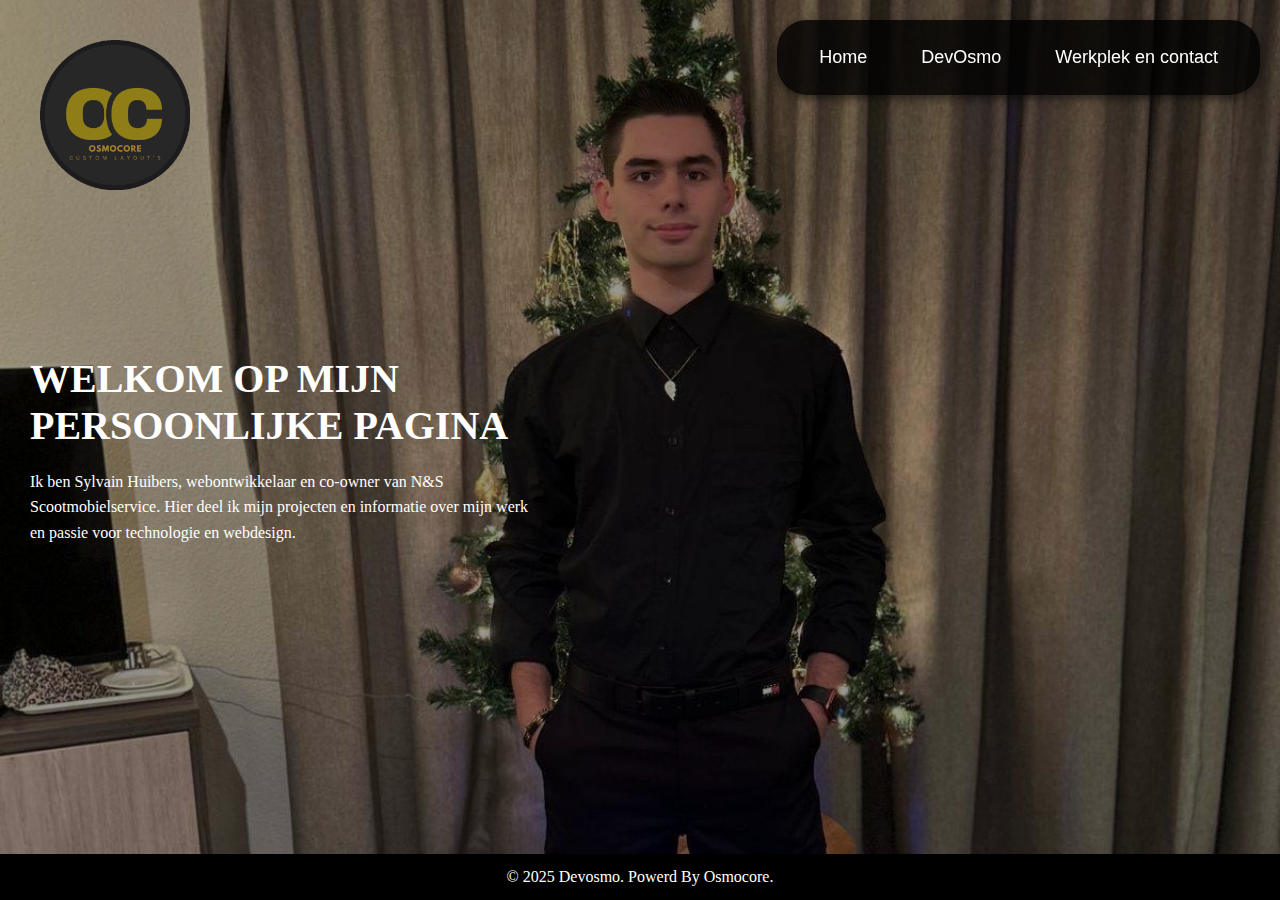
==== index.html @ 2340b86f "Add files via upload" ====
<!DOCTYPE html>
<html lang="nl">
<head>
    <meta charset="UTF-8">
    <meta name="viewport" content="width=device-width, initial-scale=1.0">
    <title>Sylvain Huibers</title>
    <link rel="stylesheet" href="styles.css"> <!-- Algemene CSS -->
    <link rel="stylesheet" href="sylvain-huibers.css"> <!-- Specifieke CSS voor deze pagina -->

<!-- Smartsupp Live Chat script -->
<script type="text/javascript">
    var _smartsupp = _smartsupp || {};
    _smartsupp.key = '9a07ea8931ab48248078fbcb88be53f79d7bbce2';
    window.smartsupp||(function(d) {
      var s,c,o=smartsupp=function(){ o._.push(arguments)};o._=[];
      s=d.getElementsByTagName('script')[0];c=d.createElement('script');
      c.type='text/javascript';c.charset='utf-8';c.async=true;
      c.src='https://www.smartsuppchat.com/loader.js?';s.parentNode.insertBefore(c,s);
    })(document);
    </script>
    <noscript> Powered by <a href=“https://www.smartsupp.com” target=“_blank”>Smartsupp</a></noscript>

</head>

<body>
    
    <!-- Logo -->
    <header>
        <div class="logo-name">
            <div class="logo">
                <img src="favicon.png" alt="Logo">
            </div>
            <div class="name"></div>
        </div>
    </header>

    <!-- Zwevend menu -->
    <div class="floating-header-menu">
        <a href="index.html">Home</a>
            <a href="devosmo.html">DevOsmo</a>
            <a href="werkplek.html">Werkplek en contact</a>
    </div>

    <!-- Over mij sectie -->
    <section class="about-me">
        <div class="content">
            <h1>Welkom op mijn persoonlijke pagina</h1>
            <p>Ik ben Sylvain Huibers, webontwikkelaar en co-owner van N&S Scootmobielservice. Hier deel ik mijn projecten en informatie over mijn werk en passie voor technologie en webdesign.</p>
        </div>
    </section>

    <!-- Footer -->
    <footer>
        <p>&copy; 2025 Devosmo. Powerd By Osmocore.</p>
    </footer>
    
</body>
</html>
---- styles.css ----
/* Algemene instellingen */
body {
    font-family: 'Lato', sans-serif;
    margin: 0;
    padding: 0;
    background-color: #2C3E50; /* Rijke achtergrondkleur */
    color: #fff;
    overflow-x: hidden;
}

/* Logo aan de linker bovenhoek */
.logo {
    position: absolute;
    top: 20px;
    left: 20px;
    z-index: 100; /* Verhoog de z-index zodat het logo altijd zichtbaar is */
    animation: fadeInLogo 1s ease-out;
}

.logo img {
    width: 150px;
    height: auto;
}

/* Horizontaal zwevend menu rechts bovenin */
.floating-header-menu {
    position: fixed;
    top: 20px;
    right: 20px;
    background-color: rgba(0, 0, 0, 0.8);
    padding: 10px 20px;
    z-index: 100;
    display: flex;
    gap: 10px;
    border-radius: 30px;
    box-shadow: 0 4px 10px rgba(0, 0, 0, 0.5);
    animation: slideInMenu 0.8s ease-out;
}

.floating-header-menu a {
    text-decoration: none;
    color: white;
    font-family: 'Lato', sans-serif;
    font-size: 18px;
    padding: 15px 20px;
    border-radius: 30px;
    transition: all 0.3s ease;
    border: 2px solid transparent;
}

.floating-header-menu a:hover {
    background-color: gold;
    color: black;
    border-color: gold;
    transform: scale(1.05);
}

/* Welkom bij Devosmo sectie */
#home {
    text-align: center;
    padding: 80px 20px;
    animation: fadeInUp 1s ease-out;
}

#home h1 {
    font-size: 60px;
    font-family: 'Playfair Display', serif;
    color: gold;
    animation: fadeInDown 1s ease-out;
}

#home p {
    font-size: 22px;
    max-width: 800px;
    margin: 20px auto;
    line-height: 1.6;
    animation: fadeInUp 1s ease-out;
}

/* Over mij sectie */
#about {
    background-color: #34495E; /* Donkere achtergrond voor de Over mij sectie */
    padding: 50px 20px;
    text-align: center;
    animation: fadeInUp 1s ease-out;
}

#about h2 {
    font-family: 'Playfair Display', serif;
    font-size: 48px;
    color: gold;
    animation: fadeInDown 1s ease-out;
}

#about p {
    font-size: 22px;
    max-width: 800px;
    margin: 20px auto;
    line-height: 1.6;
    animation: fadeInUp 1s ease-out;
}

/* Vaardigheden Sectie */
#skills ul {
    list-style-type: none;
    padding: 0;
    font-size: 18px;
}

#skills li {
    font-size: 18px;
    margin: 5px 0;
}

/* Projecten sectie */
section#projects {
    padding: 50px 20px;
    text-align: center;
    animation: fadeInUp 1s ease-out;
}

.project-grid {
    display: flex;
    justify-content: space-between;
    gap: 30px;
    margin-top: 20px;
}

.project {
    background-color: white;
    padding: 20px;
    border-radius: 10px;
    box-shadow: 0 4px 10px rgba(0, 0, 0, 0.1);
    width: 30%;
    text-align: center;
    transform: scale(1);
    transition: transform 0.3s ease, box-shadow 0.3s ease;
}

.project:hover {
    transform: scale(1.05);
    box-shadow: 0 8px 20px rgba(0, 0, 0, 0.2);
}

.project img {
    width: 100%;
    border-radius: 10px;
    transition: transform 0.3s ease;
}

.project img:hover {
    transform: scale(1.1);
}

.project h3 {
    font-family: 'Playfair Display', serif;
    font-size: 24px;
    animation: fadeInUp 1s ease-out;
}

.project p {
    font-size: 16px;
}

/* Contact sectie */
form {
    display: flex;
    flex-direction: column;
    width: 300px;
    margin: 0 auto;
}

form input, form textarea {
    padding: 10px;
    margin-bottom: 20px;
    border: 2px solid #ccc;
    border-radius: 5px;
    transition: border 0.3s ease;
}

form input:focus, form textarea:focus {
    border-color: gold;
    outline: none;
}

form button {
    padding: 15px;
    background-color: gold;
    color: black;
    border: none;
    border-radius: 5px;
    font-size: 18px;
    cursor: pointer;
    transition: background-color 0.3s ease, transform 0.3s ease;
}

form button:hover {
    background-color: #cda300;
    transform: scale(1.05);
}

/* Footer */
footer {
    text-align: center;
    padding: 20px;
    background-color: #000;
    color: white;
}

/* Animaties */
@keyframes fadeInLogo {
    from {
        opacity: 0;
        transform: translateY(-30px);
    }
    to {
        opacity: 1;
        transform: translateY(0);
    }
}

@keyframes slideInMenu {
    from {
        right: -300px;
        opacity: 0;
    }
    to {
        right: 20px;
        opacity: 1;
    }
}

@keyframes fadeInUp {
    from {
        opacity: 0;
        transform: translateY(30px);
    }
    to {
        opacity: 1;
        transform: translateY(0);
    }
}

@keyframes fadeInDown {
    from {
        opacity: 0;
        transform: translateY(-30px);
    }
    to {
        opacity: 1;
        transform: translateY(0);
    }
}

/* Werkplek sectie */
#workplace {
    background-color: #34495E; /* Donkere achtergrondkleur */
    padding: 50px 20px;
    text-align: center;
    animation: fadeInUp 1s ease-out;
    position: relative;
}

/* Flexbox configuratie */
.workplace-content {
    display: flex;
    align-items: flex-start; /* Zorgt ervoor dat de elementen aan de bovenkant beginnen */
    justify-content: center;
    gap: 50px;
    max-width: 1200px;
    margin: 0 auto;
    flex-direction: row-reverse; /* Zet de afbeelding aan de rechterkant */
    position: relative;
}

/* Werkplek afbeelding met marge naar beneden */
.workplace-img {
    position: relative;
    width: 250px;
    height: 250px;
    border-radius: 50%;
    overflow: hidden;
    box-shadow: 0 6px 15px rgba(0, 0, 0, 0.3);
    margin-top: 40px; /* Verplaats de afbeelding iets naar beneden */
    margin-bottom: 40px; /* Zorgt voor wat ruimte onder de afbeelding */
}

.workplace-img img {
    width: 100%;
    height: 100%;
    object-fit: cover;
    transition: transform 0.3s ease;
}

.workplace-img img:hover {
    transform: scale(1.1);
}

/* Tekst naast de afbeelding */
.workplace-text {
    max-width: 650px;
    text-align: left;
    font-size: 18px;
    color: #fff;
    padding-right: 40px;
    position: relative;
    z-index: 2;
}

/* Koptekst */
.workplace-text h2 {
    font-family: 'Playfair Display', serif;
    font-size: 36px;
    color: gold;
    animation: fadeInDown 1s ease-out;
}

/* Paragraaf tekst */
.workplace-text p {
    line-height: 1.6;
    font-size: 18px;
    animation: fadeInUp 1s ease-out;
}

/* Stijl voor de project knoppen */
.project-btn {
    display: inline-block;
    padding: 10px 20px;
    background-color: gold;
    color: black;
    text-decoration: none;
    font-size: 16px;
    font-weight: bold;
    border-radius: 5px;
    margin-top: 15px;
    transition: background-color 0.3s ease, transform 0.3s ease;
}

.project-btn:hover {
    background-color: #cda300;
    transform: scale(1.05);
}

/* Stijl voor de projecten sectie */
.projects {
    padding: 50px 20px;
    text-align: center;
    animation: fadeInUp 1s ease-out;
}

.project-grid {
    display: flex;
    justify-content: space-around;
    margin-top: 30px;
}

.project {
    background-color: white;
    padding: 20px;
    border-radius: 10px;
    box-shadow: 0 4px 10px rgba(0, 0, 0, 0.1);
    width: 30%;
    text-align: center;
    transform: scale(1);
    transition: transform 0.3s ease, box-shadow 0.3s ease;
}

.project:hover {
    transform: scale(1.05);
    box-shadow: 0 8px 20px rgba(0, 0, 0, 0.2);
}

.project img {
    width: 100%;
    border-radius: 10px;
    transition: transform 0.3s ease;
}

.project img:hover {
    transform: scale(1.1);
}

.project h3 {
    font-family: 'Playfair Display', serif;
    font-size: 24px;
    animation: fadeInUp 1s ease-out;
}

.project p {
    font-size: 16px;
}
---- sylvain-huibers.css ----
/* Algemene instellingen */
* {
    margin: 0;
    padding: 0;
    box-sizing: border-box;
}

body, html {
    height: 100%;
    font-family: 'Georgia', serif;
}

/* Header sectie */
header {
    position: absolute;
    top: 20px;
    left: 20px;
    z-index: 2;
    display: flex;
    align-items: center;
}


.name {
    font-size: 2rem;
    margin-left: 15px;
    font-weight: bold;
    text-transform: uppercase;
    color: rgb(255, 255, 255);
}

/* Over mij sectie */
.about-me {
    height: 100vh;
    background: url('IMG_1720\ 2.JPG') no-repeat center 30%; /* Verplaatst de foto naar beneden */
    background-size: cover;
    display: flex;
    justify-content: flex-start; /* Text uitlijnen naar links */
    align-items: center;
    color: white;
    text-align: left; /* Tekst naar links uitlijnen */
    padding-left: 30px; /* Ruimte aan de linkerkant van de tekst */
    position: relative;
}

.about-me::after {
    content: '';
    position: absolute;
    top: 0;
    left: 0;
    width: 100%;
    height: 100%;
    background: rgba(0, 0, 0, 0.4);
}

.content {
    position: relative;
    z-index: 1;
    font-size: 1rem; /* Verkleinde tekstgrootte */
    max-width: 500px; /* Maximaal 500px breedte voor de tekst */
}

h1 {
    font-size: 2.5rem; /* Verkleinde tekstgrootte voor h1 */
    font-weight: bold;
    margin-bottom: 20px;
    text-transform: uppercase;
}

p {
    font-size: 1rem; /* Verkleinde tekstgrootte voor de paragraaf */
    line-height: 1.6;
}

/* Footer sectie */
footer {
    position: fixed;
    bottom: 0;
    left: 0;
    right: 0;
    background-color: #000; /* Zwarte achtergrond */
    color: white;
    padding: 10px 0;
    text-align: center;
    z-index: 2; /* Zorgen dat de footer boven andere elementen komt */
}

.footer-links {
    display: flex;
    justify-content: center;
    margin-top: 10px;
}

.footer-links a {
    color: white;
    text-decoration: none;
    margin: 0 15px;
    font-weight: bold;
}

.footer-links a:hover {
    text-decoration: underline;
}

/* Responsieve stijlen */
@media (max-width: 768px) {
    header {
        top: 10px;
        left: 10px;
    }

    .logo img {
        width: 60px; /* Logo kleiner maken op mobiel */
    }

    .name {
        font-size: 1.5rem;
    }

    .about-me {
        padding: 10px;
    }

    .content {
        max-width: 90%;
        font-size: 1rem;
        padding: 15px;
        background: transparent;
        border-radius: 10px;
        max-height: 70vh;
        overflow-y: auto;
    }

    h1 {
        font-size: 1.6rem;
    }

    footer {
        font-size: 0.1rem;
    }

    .footer-links a {
        font-size: 0.6rem;
    }
}
/* Algemeen voor het zwevende menu */
.floating-header-menu {
    position: fixed;
    top: 20px;
    right: 20px;
    background-color: rgba(0, 0, 0, 0.8);
    padding: 10px 20px;
    z-index: 100;
    display: flex;
    gap: 10px;
    border-radius: 30px;
    box-shadow: 0 4px 10px rgba(0, 0, 0, 0.5);
    animation: slideInMenu 0.8s ease-out;
}

/* Stijl voor de links in het menu */
.floating-header-menu a {
    text-decoration: none;
    color: white;
    font-family: 'Lato', sans-serif;
    font-size: 18px;
    padding: 15px 20px;
    border-radius: 30px;
    transition: all 0.3s ease;
    border: 2px solid transparent;
}

/* Hover-effect voor de links */
.floating-header-menu a:hover {
    background-color: gold;
    color: black;
    border-color: gold;
    transform: scale(1.05);
}

/* Animatie voor het in- en uitschuiven van het menu */
@keyframes slideInMenu {
    from {
        right: -300px;
        opacity: 0;
    }
    to {
        right: 20px;
        opacity: 1;
    }
}
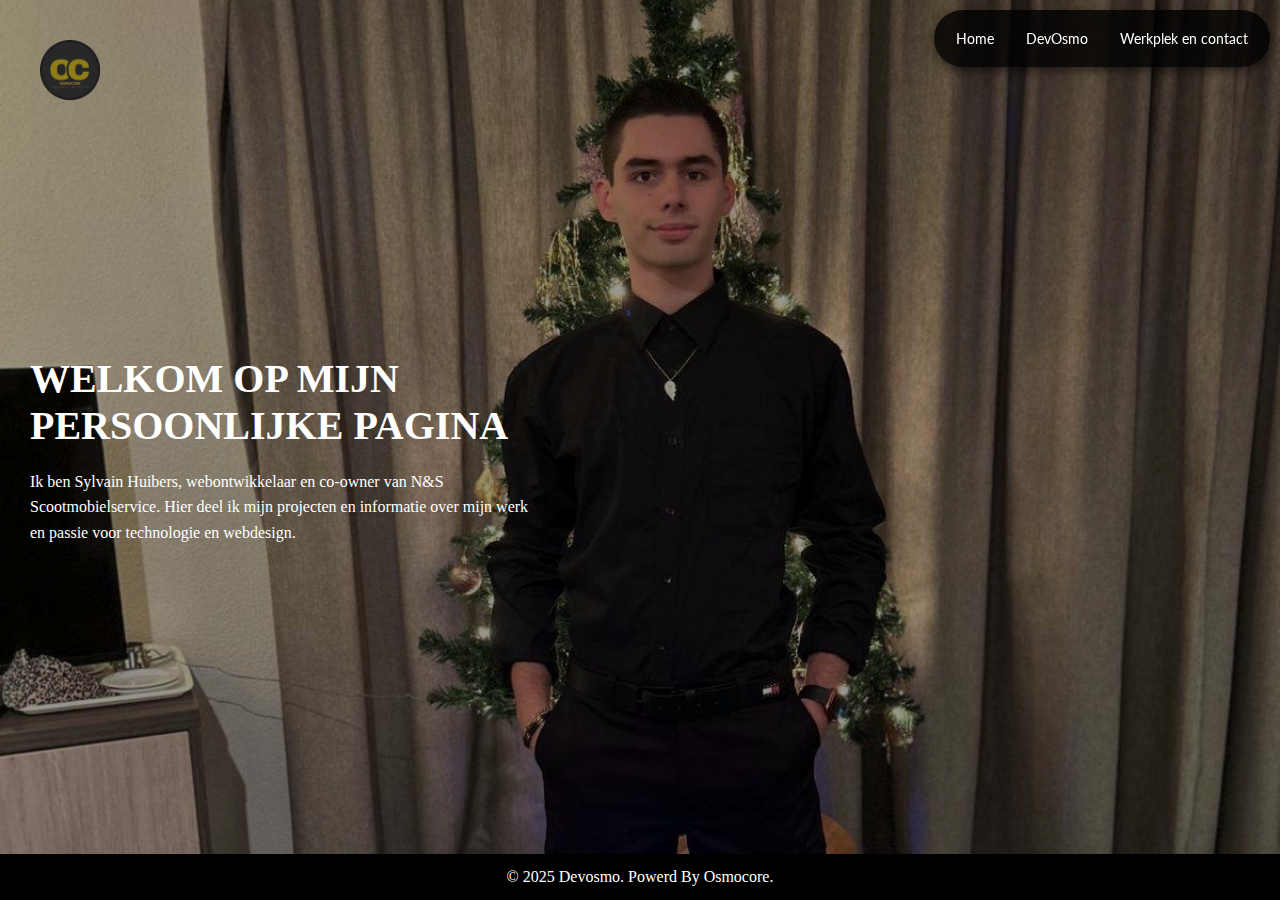
==== commit 67e8b2e3: "Add files via upload" ====
--- a/index.html
+++ b/index.html
@@ -1,9 +1,30 @@
 <!DOCTYPE html>
 <html lang="nl">
 <head>
-    <meta charset="UTF-8">
-    <meta name="viewport" content="width=device-width, initial-scale=1.0">
-    <title>Sylvain Huibers</title>
+    
+        <meta charset="UTF-8">
+        <meta name="viewport" content="width=device-width, initial-scale=1.0">
+        <meta http-equiv="X-UA-Compatible" content="ie=edge">
+        <meta name="robots" content="index, follow">
+    
+        <meta name="description" content="Sylvain Huibers personal website showcasing skills, projects, and more.">
+        <meta name="keywords" content="Sylvain Huibers, web developer, personal website, portfolio, skills, projects">
+        <meta name="author" content="Sylvain Huibers">
+    
+        <meta property="og:title" content="Sylvain Huibers - Personal Website">
+        <meta property="og:description" content="Welcome to my personal website. Explore my projects, skills, and contact information.">
+        <meta property="og:type" content="website">
+        <meta property="og:url" content="https://www.sylvainhuibers.nl">
+        <meta property="og:image" content="favicon.png">
+    
+        <title>Sylvain Huibers - Personal Website</title>
+    
+        <!-- Favicon -->
+        <link rel="icon" href="favicon.png" type="image/x-icon">
+    
+        <!-- Optional: Google Fonts -->
+        <link href="https://fonts.googleapis.com/css2?family=Lato:wght@400;700&family=Playfair+Display:wght@700&display=swap" rel="stylesheet">
+
     <link rel="stylesheet" href="styles.css"> <!-- Algemene CSS -->
     <link rel="stylesheet" href="sylvain-huibers.css"> <!-- Specifieke CSS voor deze pagina -->
 
--- a/styles.css
+++ b/styles.css
@@ -390,3 +390,74 @@
     font-size: 16px;
 }
 
+
+
+/* Media Queries voor mobiele weergave */
+@media only screen and (max-width: 768px) {
+    /* Logo aan de bovenkant */
+    .logo {
+        top: 10px;
+        left: 10px;
+        width: 10px;
+    }
+
+    /* Menu aanpassingen */
+    .floating-header-menu {
+        top: 10px;
+        right: 10px;
+        padding: 10px 10px;
+        gap: 8px;
+    }
+
+    .floating-header-menu a {
+        font-size: 14px;
+        padding: 8px 10px;
+    }
+
+    /* Welkom bij Devosmo sectie */
+    #home h1 {
+        font-size: 35px;
+    }
+
+    #home p {
+        font-size: 18px;
+        padding: 10px;
+    }
+
+    /* Over mij sectie */
+    #about h2 {
+        font-size: 30px;
+    }
+
+    #about p {
+        font-size: 18px;
+        max-width: 90%;
+    }
+
+    /* Projecten sectie */
+    .project-grid {
+        flex-direction: column;
+    }
+
+    .project {
+        width: 90%;
+        margin: 10px auto;
+    }
+
+    /* Contact sectie */
+    form input, form textarea {
+        width: 100%;
+    }
+
+    form button {
+        font-size: 16px;
+        padding: 12px;
+    }
+
+    /* Footer aanpassingen */
+    footer {
+        font-size: 14px;
+    }
+}  .logo img {
+    width: 60px; /* Logo kleiner maken op mobiel */
+}--- a/sylvain-huibers.css
+++ b/sylvain-huibers.css
@@ -188,4 +188,16 @@
         right: 20px;
         opacity: 1;
     }
-}+}
+ /* Menu aanpassingen */
+ .floating-header-menu {
+    top: 10px;
+    right: 10px;
+    padding: 10px 10px;
+    gap: 8px;
+}
+
+.floating-header-menu a {
+    font-size: 14px;
+    padding: 8px 10px;
+}
